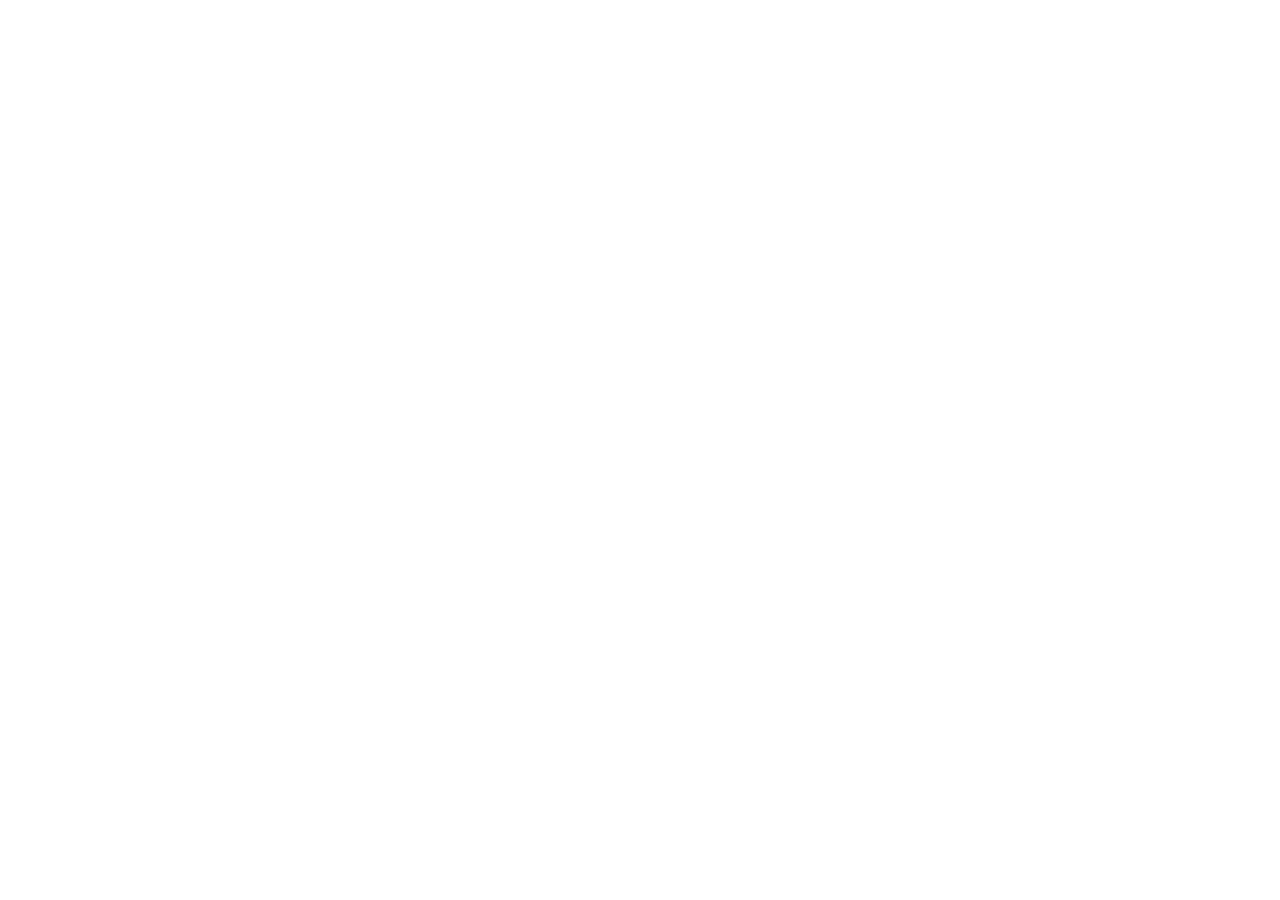
==== src/main/resources/static/index.html @ 37383864 "Entity Update(redesign)" ====
<!doctype html>
<html lang="en">

<head>
  <meta charset="utf-8">
  <title>易车服-汽车美容中心</title>
  <link href="https://fonts.googleapis.com/icon?family=Material+Icons" rel="stylesheet">
  <link rel="stylesheet" href="assets/css/bootstrap.min.css" integrity="sha384-Gn5384xqQ1aoWXA+058RXPxPg6fy4IWvTNh0E263XmFcJlSAwiGgFAW/dAiS6JXm"
    crossorigin="anonymous">
  <script src="assets/js/jquery-3.2.1.slim.min.js" integrity="sha384-KJ3o2DKtIkvYIK3UENzmM7KCkRr/rE9/Qpg6aAZGJwFDMVNA/GpGFF93hXpG5KkN"
    crossorigin="anonymous"></script>
  <script src="assets/js/bootstrap.min.js" integrity="sha384-JZR6Spejh4U02d8jOt6vLEHfe/JQGiRRSQQxSfFWpi1MquVdAyjUar5+76PVCmYl"
    crossorigin="anonymous"></script>
  <base href="/">

  <meta name="viewport" content="width=device-width, initial-scale=1">
  <link rel="icon" type="image/x-icon" href="favicon.ico">
</head>

<body class="mat-app-background">
  <app-root></app-root>
<script type="text/javascript" src="inline.bundle.js"></script><script type="text/javascript" src="polyfills.bundle.js"></script><script type="text/javascript" src="styles.bundle.js"></script><script type="text/javascript" src="vendor.bundle.js"></script><script type="text/javascript" src="main.bundle.js"></script></body>

</html>
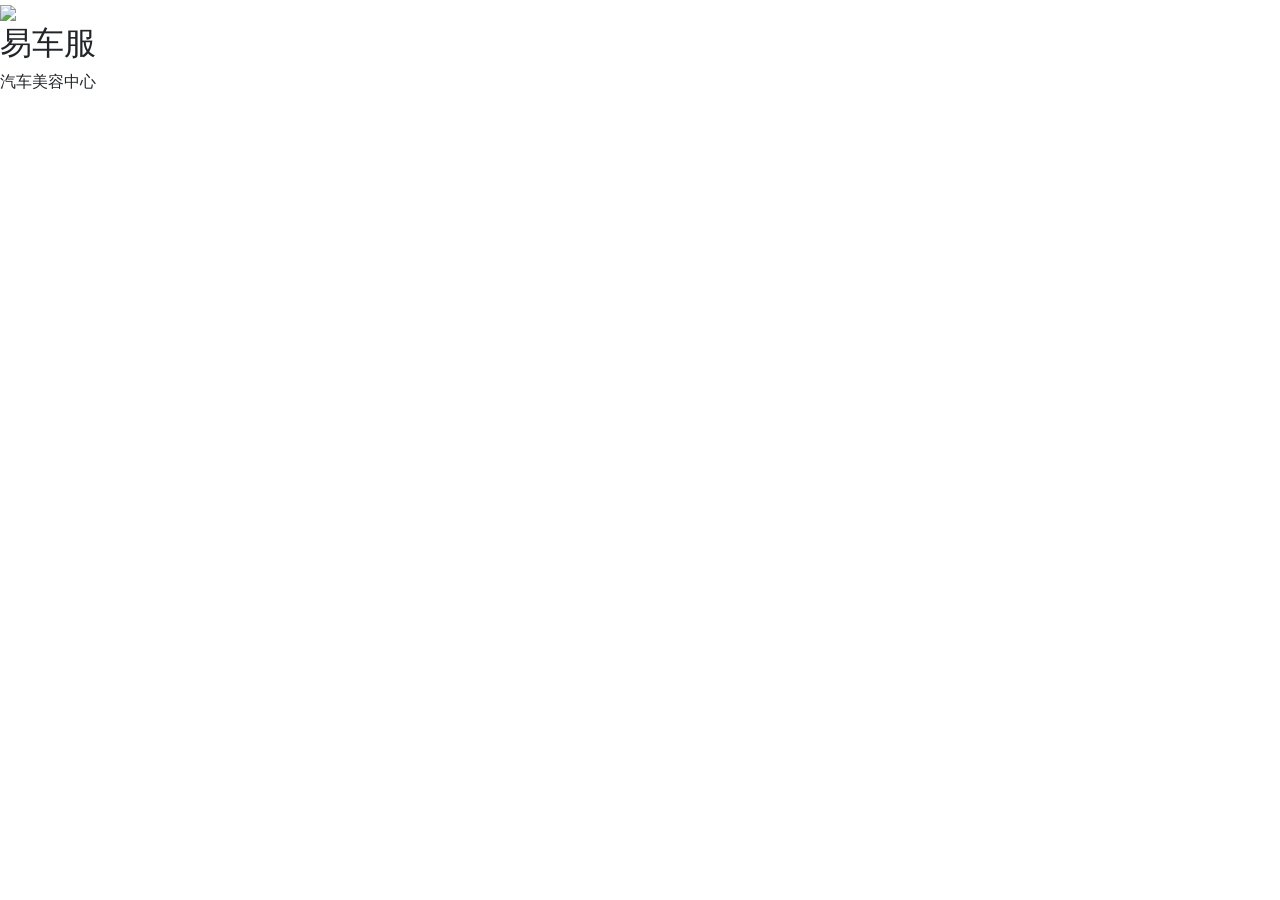
==== commit d5e679e9: "home page communicate backend finished" ====
--- a/src/main/resources/static/index.html
+++ b/src/main/resources/static/index.html
@@ -18,7 +18,17 @@
 </head>
 
 <body class="mat-app-background">
-  <app-root></app-root>
+  <app-root>
+    <div class="welcomeScreen">
+      <div class="logo">
+        <img src="/assets/img/beatMercy.png">
+      </div>
+      <div class="bottom">
+        <h2 class="title">易车服</h2>
+        <p>汽车美容中心</p>
+      </div>
+    </div>
+  </app-root>
 <script type="text/javascript" src="inline.bundle.js"></script><script type="text/javascript" src="polyfills.bundle.js"></script><script type="text/javascript" src="styles.bundle.js"></script><script type="text/javascript" src="vendor.bundle.js"></script><script type="text/javascript" src="main.bundle.js"></script></body>
 
 </html>
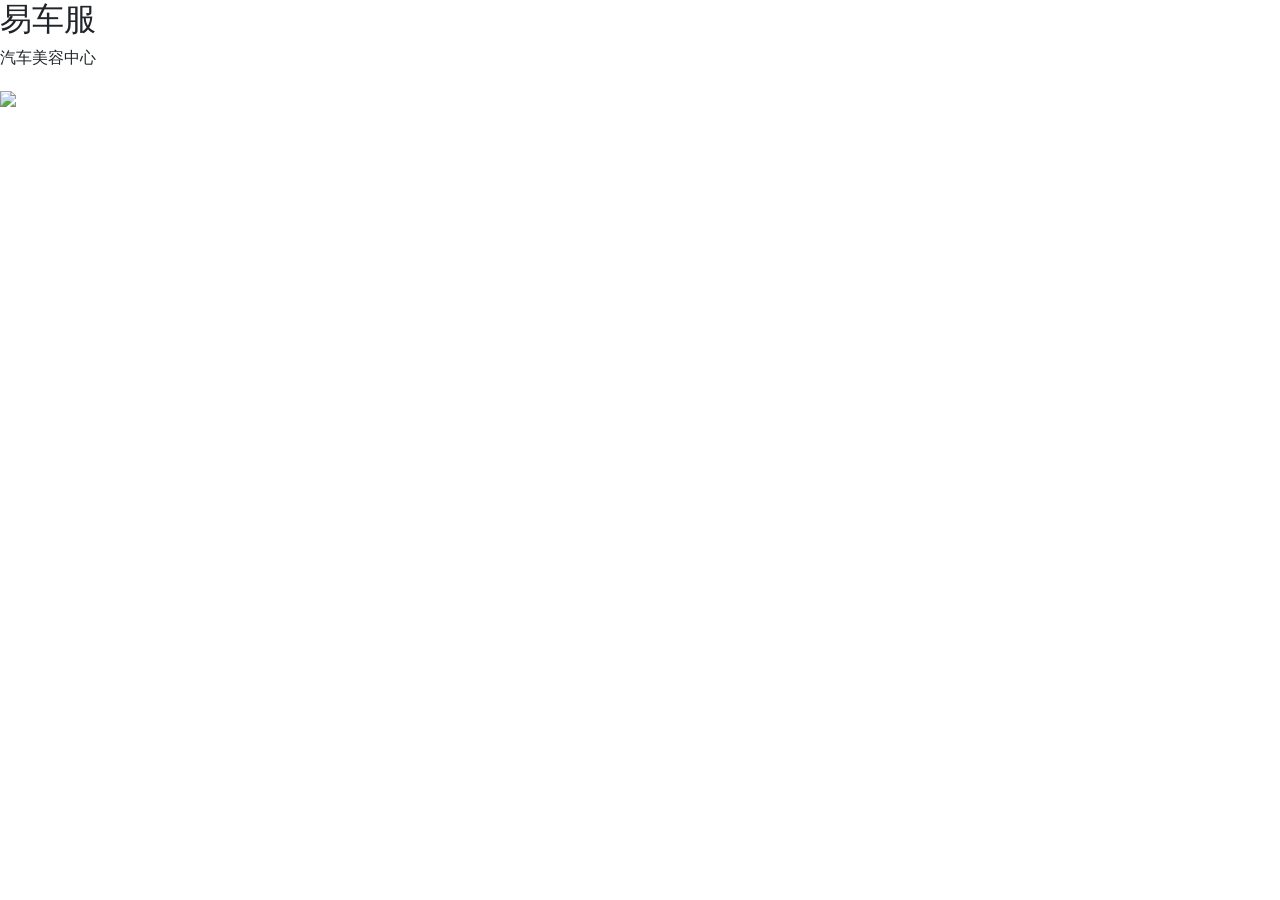
==== commit 306e5e05: "Apply echache configuration redesign order entity" ====
--- a/src/main/resources/static/index.html
+++ b/src/main/resources/static/index.html
@@ -1,34 +1,23 @@
-<!doctype html>
-<html lang="en">
+<!doctype html><html lang="en"><head><meta charset="utf-8"><title style="color:cornflowerblue;">易车服-汽车美容中心</title><!-- <link href="https://fonts.googleapis.com/icon?family=Material+Icons" rel="stylesheet"> --><style>/* fallback */
+    @font-face {
+      font-family: 'Material Icons';
+      font-style: normal;
+      font-weight: 400;
+      src: url(assets/css/flUhRq6tzZclQEJ-Vdg-IuiaDsNc.woff2) format('woff2');
+    }
 
-<head>
-  <meta charset="utf-8">
-  <title>易车服-汽车美容中心</title>
-  <link href="https://fonts.googleapis.com/icon?family=Material+Icons" rel="stylesheet">
-  <link rel="stylesheet" href="assets/css/bootstrap.min.css" integrity="sha384-Gn5384xqQ1aoWXA+058RXPxPg6fy4IWvTNh0E263XmFcJlSAwiGgFAW/dAiS6JXm"
-    crossorigin="anonymous">
-  <script src="assets/js/jquery-3.2.1.slim.min.js" integrity="sha384-KJ3o2DKtIkvYIK3UENzmM7KCkRr/rE9/Qpg6aAZGJwFDMVNA/GpGFF93hXpG5KkN"
-    crossorigin="anonymous"></script>
-  <script src="assets/js/bootstrap.min.js" integrity="sha384-JZR6Spejh4U02d8jOt6vLEHfe/JQGiRRSQQxSfFWpi1MquVdAyjUar5+76PVCmYl"
-    crossorigin="anonymous"></script>
-  <base href="/">
-
-  <meta name="viewport" content="width=device-width, initial-scale=1">
-  <link rel="icon" type="image/x-icon" href="favicon.ico">
-</head>
-
-<body class="mat-app-background">
-  <app-root>
-    <div class="welcomeScreen">
-      <div class="logo">
-        <img src="/assets/img/beatMercy.png">
-      </div>
-      <div class="bottom">
-        <h2 class="title">易车服</h2>
-        <p>汽车美容中心</p>
-      </div>
-    </div>
-  </app-root>
-<script type="text/javascript" src="inline.bundle.js"></script><script type="text/javascript" src="polyfills.bundle.js"></script><script type="text/javascript" src="styles.bundle.js"></script><script type="text/javascript" src="vendor.bundle.js"></script><script type="text/javascript" src="main.bundle.js"></script></body>
-
-</html>+    .material-icons {
+      font-family: 'Material Icons';
+      font-weight: normal;
+      font-style: normal;
+      font-size: 24px;
+      line-height: 1;
+      letter-spacing: normal;
+      text-transform: none;
+      display: inline-block;
+      white-space: nowrap;
+      word-wrap: normal;
+      direction: ltr;
+      -webkit-font-feature-settings: 'liga';
+      -webkit-font-smoothing: antialiased;
+    }</style><link rel="apple-touch-icon" sizes="144x144" href="assets/img/beatMercy-144x144.png"><link rel="apple-touch-icon-precomposed" sizes="144x144" href="assets/img/beatMercy-144x144.png"><link rel="stylesheet" href="assets/css/bootstrap.min.css" integrity="sha384-Gn5384xqQ1aoWXA+058RXPxPg6fy4IWvTNh0E263XmFcJlSAwiGgFAW/dAiS6JXm" crossorigin="anonymous"><script src="assets/js/jquery-3.2.1.slim.min.js" integrity="sha384-KJ3o2DKtIkvYIK3UENzmM7KCkRr/rE9/Qpg6aAZGJwFDMVNA/GpGFF93hXpG5KkN" crossorigin="anonymous"></script><script src="assets/js/bootstrap.min.js" integrity="sha384-JZR6Spejh4U02d8jOt6vLEHfe/JQGiRRSQQxSfFWpi1MquVdAyjUar5+76PVCmYl" crossorigin="anonymous"></script><base href="/"><meta name="viewport" content="width=device-width,initial-scale=1"><meta name="apple-mobile-web-app-capable" content="yes"><link rel="icon" type="image/x-icon" href="favicon.ico"><link href="styles.e01486fec116a146ab22.bundle.css" rel="stylesheet"/></head><body class="mat-app-background"><app-root><div class="welcomeScreen"><div class="intro"></div><div class="top"><h2 class="title">易车服</h2><p>汽车美容中心</p></div><div class="logo"><img src="/assets/img/beatMercy.png"></div></div></app-root><script type="text/javascript" src="inline.318b50c57b4eba3d437b.bundle.js"></script><script type="text/javascript" src="polyfills.1457c99db4b6dba06e8d.bundle.js"></script><script type="text/javascript" src="main.e1a9fd6fa92f0b5be013.bundle.js"></script></body></html>
--- a/src/main/resources/static/styles.e01486fec116a146ab22.bundle.css
+++ b/src/main/resources/static/styles.e01486fec116a146ab22.bundle.css
@@ -0,0 +1 @@
+.mat-elevation-z0{-webkit-box-shadow:0 0 0 0 rgba(0,0,0,.2),0 0 0 0 rgba(0,0,0,.14),0 0 0 0 rgba(0,0,0,.12);box-shadow:0 0 0 0 rgba(0,0,0,.2),0 0 0 0 rgba(0,0,0,.14),0 0 0 0 rgba(0,0,0,.12)}.mat-elevation-z1{-webkit-box-shadow:0 2px 1px -1px rgba(0,0,0,.2),0 1px 1px 0 rgba(0,0,0,.14),0 1px 3px 0 rgba(0,0,0,.12);box-shadow:0 2px 1px -1px rgba(0,0,0,.2),0 1px 1px 0 rgba(0,0,0,.14),0 1px 3px 0 rgba(0,0,0,.12)}.mat-elevation-z2{-webkit-box-shadow:0 3px 1px -2px rgba(0,0,0,.2),0 2px 2px 0 rgba(0,0,0,.14),0 1px 5px 0 rgba(0,0,0,.12);box-shadow:0 3px 1px -2px rgba(0,0,0,.2),0 2px 2px 0 rgba(0,0,0,.14),0 1px 5px 0 rgba(0,0,0,.12)}.mat-elevation-z3{-webkit-box-shadow:0 3px 3px -2px rgba(0,0,0,.2),0 3px 4px 0 rgba(0,0,0,.14),0 1px 8px 0 rgba(0,0,0,.12);box-shadow:0 3px 3px -2px rgba(0,0,0,.2),0 3px 4px 0 rgba(0,0,0,.14),0 1px 8px 0 rgba(0,0,0,.12)}.mat-elevation-z4{-webkit-box-shadow:0 2px 4px -1px rgba(0,0,0,.2),0 4px 5px 0 rgba(0,0,0,.14),0 1px 10px 0 rgba(0,0,0,.12);box-shadow:0 2px 4px -1px rgba(0,0,0,.2),0 4px 5px 0 rgba(0,0,0,.14),0 1px 10px 0 rgba(0,0,0,.12)}.mat-elevation-z5{-webkit-box-shadow:0 3px 5px -1px rgba(0,0,0,.2),0 5px 8px 0 rgba(0,0,0,.14),0 1px 14px 0 rgba(0,0,0,.12);box-shadow:0 3px 5px -1px rgba(0,0,0,.2),0 5px 8px 0 rgba(0,0,0,.14),0 1px 14px 0 rgba(0,0,0,.12)}.mat-elevation-z6{-webkit-box-shadow:0 3px 5px -1px rgba(0,0,0,.2),0 6px 10px 0 rgba(0,0,0,.14),0 1px 18px 0 rgba(0,0,0,.12);box-shadow:0 3px 5px -1px rgba(0,0,0,.2),0 6px 10px 0 rgba(0,0,0,.14),0 1px 18px 0 rgba(0,0,0,.12)}.mat-elevation-z7{-webkit-box-shadow:0 4px 5px -2px rgba(0,0,0,.2),0 7px 10px 1px rgba(0,0,0,.14),0 2px 16px 1px rgba(0,0,0,.12);box-shadow:0 4px 5px -2px rgba(0,0,0,.2),0 7px 10px 1px rgba(0,0,0,.14),0 2px 16px 1px rgba(0,0,0,.12)}.mat-elevation-z8{-webkit-box-shadow:0 5px 5px -3px rgba(0,0,0,.2),0 8px 10px 1px rgba(0,0,0,.14),0 3px 14px 2px rgba(0,0,0,.12);box-shadow:0 5px 5px -3px rgba(0,0,0,.2),0 8px 10px 1px rgba(0,0,0,.14),0 3px 14px 2px rgba(0,0,0,.12)}.mat-elevation-z9{-webkit-box-shadow:0 5px 6px -3px rgba(0,0,0,.2),0 9px 12px 1px rgba(0,0,0,.14),0 3px 16px 2px rgba(0,0,0,.12);box-shadow:0 5px 6px -3px rgba(0,0,0,.2),0 9px 12px 1px rgba(0,0,0,.14),0 3px 16px 2px rgba(0,0,0,.12)}.mat-elevation-z10{-webkit-box-shadow:0 6px 6px -3px rgba(0,0,0,.2),0 10px 14px 1px rgba(0,0,0,.14),0 4px 18px 3px rgba(0,0,0,.12);box-shadow:0 6px 6px -3px rgba(0,0,0,.2),0 10px 14px 1px rgba(0,0,0,.14),0 4px 18px 3px rgba(0,0,0,.12)}.mat-elevation-z11{-webkit-box-shadow:0 6px 7px -4px rgba(0,0,0,.2),0 11px 15px 1px rgba(0,0,0,.14),0 4px 20px 3px rgba(0,0,0,.12);box-shadow:0 6px 7px -4px rgba(0,0,0,.2),0 11px 15px 1px rgba(0,0,0,.14),0 4px 20px 3px rgba(0,0,0,.12)}.mat-elevation-z12{-webkit-box-shadow:0 7px 8px -4px rgba(0,0,0,.2),0 12px 17px 2px rgba(0,0,0,.14),0 5px 22px 4px rgba(0,0,0,.12);box-shadow:0 7px 8px -4px rgba(0,0,0,.2),0 12px 17px 2px rgba(0,0,0,.14),0 5px 22px 4px rgba(0,0,0,.12)}.mat-elevation-z13{-webkit-box-shadow:0 7px 8px -4px rgba(0,0,0,.2),0 13px 19px 2px rgba(0,0,0,.14),0 5px 24px 4px rgba(0,0,0,.12);box-shadow:0 7px 8px -4px rgba(0,0,0,.2),0 13px 19px 2px rgba(0,0,0,.14),0 5px 24px 4px rgba(0,0,0,.12)}.mat-elevation-z14{-webkit-box-shadow:0 7px 9px -4px rgba(0,0,0,.2),0 14px 21px 2px rgba(0,0,0,.14),0 5px 26px 4px rgba(0,0,0,.12);box-shadow:0 7px 9px -4px rgba(0,0,0,.2),0 14px 21px 2px rgba(0,0,0,.14),0 5px 26px 4px rgba(0,0,0,.12)}.mat-elevation-z15{-webkit-box-shadow:0 8px 9px -5px rgba(0,0,0,.2),0 15px 22px 2px rgba(0,0,0,.14),0 6px 28px 5px rgba(0,0,0,.12);box-shadow:0 8px 9px -5px rgba(0,0,0,.2),0 15px 22px 2px rgba(0,0,0,.14),0 6px 28px 5px rgba(0,0,0,.12)}.mat-elevation-z16{-webkit-box-shadow:0 8px 10px -5px rgba(0,0,0,.2),0 16px 24px 2px rgba(0,0,0,.14),0 6px 30px 5px rgba(0,0,0,.12);box-shadow:0 8px 10px -5px rgba(0,0,0,.2),0 16px 24px 2px rgba(0,0,0,.14),0 6px 30px 5px rgba(0,0,0,.12)}.mat-elevation-z17{-webkit-box-shadow:0 8px 11px -5px rgba(0,0,0,.2),0 17px 26px 2px rgba(0,0,0,.14),0 6px 32px 5px rgba(0,0,0,.12);box-shadow:0 8px 11px -5px rgba(0,0,0,.2),0 17px 26px 2px rgba(0,0,0,.14),0 6px 32px 5px rgba(0,0,0,.12)}.mat-elevation-z18{-webkit-box-shadow:0 9px 11px -5px rgba(0,0,0,.2),0 18px 28px 2px rgba(0,0,0,.14),0 7px 34px 6px rgba(0,0,0,.12);box-shadow:0 9px 11px -5px rgba(0,0,0,.2),0 18px 28px 2px rgba(0,0,0,.14),0 7px 34px 6px rgba(0,0,0,.12)}.mat-elevation-z19{-webkit-box-shadow:0 9px 12px -6px rgba(0,0,0,.2),0 19px 29px 2px rgba(0,0,0,.14),0 7px 36px 6px rgba(0,0,0,.12);box-shadow:0 9px 12px -6px rgba(0,0,0,.2),0 19px 29px 2px rgba(0,0,0,.14),0 7px 36px 6px rgba(0,0,0,.12)}.mat-elevation-z20{-webkit-box-shadow:0 10px 13px -6px rgba(0,0,0,.2),0 20px 31px 3px rgba(0,0,0,.14),0 8px 38px 7px rgba(0,0,0,.12);box-shadow:0 10px 13px -6px rgba(0,0,0,.2),0 20px 31px 3px rgba(0,0,0,.14),0 8px 38px 7px rgba(0,0,0,.12)}.mat-elevation-z21{-webkit-box-shadow:0 10px 13px -6px rgba(0,0,0,.2),0 21px 33px 3px rgba(0,0,0,.14),0 8px 40px 7px rgba(0,0,0,.12);box-shadow:0 10px 13px -6px rgba(0,0,0,.2),0 21px 33px 3px rgba(0,0,0,.14),0 8px 40px 7px rgba(0,0,0,.12)}.mat-elevation-z22{-webkit-box-shadow:0 10px 14px -6px rgba(0,0,0,.2),0 22px 35px 3px rgba(0,0,0,.14),0 8px 42px 7px rgba(0,0,0,.12);box-shadow:0 10px 14px -6px rgba(0,0,0,.2),0 22px 35px 3px rgba(0,0,0,.14),0 8px 42px 7px rgba(0,0,0,.12)}.mat-elevation-z23{-webkit-box-shadow:0 11px 14px -7px rgba(0,0,0,.2),0 23px 36px 3px rgba(0,0,0,.14),0 9px 44px 8px rgba(0,0,0,.12);box-shadow:0 11px 14px -7px rgba(0,0,0,.2),0 23px 36px 3px rgba(0,0,0,.14),0 9px 44px 8px rgba(0,0,0,.12)}.mat-elevation-z24{-webkit-box-shadow:0 11px 15px -7px rgba(0,0,0,.2),0 24px 38px 3px rgba(0,0,0,.14),0 9px 46px 8px rgba(0,0,0,.12);box-shadow:0 11px 15px -7px rgba(0,0,0,.2),0 24px 38px 3px rgba(0,0,0,.14),0 9px 46px 8px rgba(0,0,0,.12)}.mat-h1,.mat-headline,.mat-typography h1{font:400 24px/32px Roboto,"Helvetica Neue",sans-serif;margin:0 0 16px}.mat-h2,.mat-title,.mat-typography h2{font:500 20px/32px Roboto,"Helvetica Neue",sans-serif;margin:0 0 16px}.mat-h3,.mat-subheading-2,.mat-typography h3{font:400 16px/28px Roboto,"Helvetica Neue",sans-serif;margin:0 0 16px}.mat-h4,.mat-subheading-1,.mat-typography h4{font:400 15px/24px Roboto,"Helvetica Neue",sans-serif;margin:0 0 16px}.mat-h5,.mat-typography h5{font:400 11.62px/20px Roboto,"Helvetica Neue",sans-serif;margin:0 0 12px}.mat-h6,.mat-typography h6{font:400 9.38px/20px Roboto,"Helvetica Neue",sans-serif;margin:0 0 12px}.mat-body-2,.mat-body-strong{font:500 14px/24px Roboto,"Helvetica Neue",sans-serif}.mat-body,.mat-body-1,.mat-typography{font:400 14px/20px Roboto,"Helvetica Neue",sans-serif}.mat-body p,.mat-body-1 p,.mat-typography p{margin:0 0 12px}.mat-caption,.mat-small{font:400 12px/20px Roboto,"Helvetica Neue",sans-serif}.mat-display-4,.mat-typography .mat-display-4{font:300 112px/112px Roboto,"Helvetica Neue",sans-serif;margin:0 0 56px;letter-spacing:-.05em}.mat-display-3,.mat-typography .mat-display-3{font:400 56px/56px Roboto,"Helvetica Neue",sans-serif;margin:0 0 64px;letter-spacing:-.02em}.mat-display-2,.mat-typography .mat-display-2{font:400 45px/48px Roboto,"Helvetica Neue",sans-serif;margin:0 0 64px;letter-spacing:-.005em}.mat-display-1,.mat-typography .mat-display-1{font:400 34px/40px Roboto,"Helvetica Neue",sans-serif;margin:0 0 64px}.mat-button,.mat-fab,.mat-flat-button,.mat-icon-button,.mat-mini-fab,.mat-raised-button,.mat-stroked-button{font-family:Roboto,"Helvetica Neue",sans-serif;font-size:14px;font-weight:500}.mat-button-toggle,.mat-card{font-family:Roboto,"Helvetica Neue",sans-serif}.mat-card-title{font-size:24px;font-weight:400}.mat-card-content,.mat-card-header .mat-card-title,.mat-card-subtitle{font-size:14px}.mat-checkbox{font-family:Roboto,"Helvetica Neue",sans-serif}.mat-checkbox-layout .mat-checkbox-label{line-height:24px}.mat-chip{font-size:13px;line-height:18px}.mat-chip .mat-chip-remove.mat-icon{font-size:18px}.mat-table{font-family:Roboto,"Helvetica Neue",sans-serif}.mat-header-cell{font-size:12px;font-weight:500}.mat-cell{font-size:14px}.mat-calendar{font-family:Roboto,"Helvetica Neue",sans-serif}.mat-calendar-body{font-size:13px}.mat-calendar-body-label,.mat-calendar-period-button{font-size:14px;font-weight:500}.mat-calendar-table-header th{font-size:11px;font-weight:400}.mat-dialog-title{font:500 20px/32px Roboto,"Helvetica Neue",sans-serif}.mat-expansion-panel-header{font-family:Roboto,"Helvetica Neue",sans-serif;font-size:15px;font-weight:400}.mat-expansion-panel-content{font:400 14px/20px Roboto,"Helvetica Neue",sans-serif}.mat-form-field{font-size:inherit;font-weight:400;line-height:1.125;font-family:Roboto,"Helvetica Neue",sans-serif}.mat-form-field-wrapper{padding-bottom:1.25em}.mat-form-field-prefix .mat-icon,.mat-form-field-suffix .mat-icon{font-size:150%;line-height:1.125}.mat-form-field-prefix .mat-icon-button,.mat-form-field-suffix .mat-icon-button{height:1.5em;width:1.5em}.mat-form-field-prefix .mat-icon-button .mat-icon,.mat-form-field-suffix .mat-icon-button .mat-icon{height:1.125em;line-height:1.125}.mat-form-field-infix{padding:.4375em 0;border-top:.84375em solid transparent}.mat-form-field-can-float .mat-input-server:focus+.mat-form-field-label-wrapper .mat-form-field-label,.mat-form-field-can-float.mat-form-field-should-float .mat-form-field-label{-webkit-transform:translateY(-1.28125em) scale(.75) perspective(100px) translateZ(.001px);transform:translateY(-1.28125em) scale(.75) perspective(100px) translateZ(.001px);-ms-transform:translateY(-1.28125em) scale(.75);width:133.33333%}.mat-form-field-can-float .mat-form-field-autofill-control:-webkit-autofill+.mat-form-field-label-wrapper .mat-form-field-label{-webkit-transform:translateY(-1.28125em) scale(.75) perspective(100px) translateZ(.00101px);transform:translateY(-1.28125em) scale(.75) perspective(100px) translateZ(.00101px);-ms-transform:translateY(-1.28124em) scale(.75);width:133.33334%}.mat-form-field-can-float .mat-input-server[label]:not(:label-shown)+.mat-form-field-label-wrapper .mat-form-field-label{-webkit-transform:translateY(-1.28125em) scale(.75) perspective(100px) translateZ(.00102px);transform:translateY(-1.28125em) scale(.75) perspective(100px) translateZ(.00102px);-ms-transform:translateY(-1.28123em) scale(.75);width:133.33335%}.mat-form-field-label-wrapper{top:-.84375em;padding-top:.84375em}.mat-form-field-label{top:1.28125em}.mat-form-field-underline{bottom:1.25em}.mat-form-field-subscript-wrapper{font-size:75%;margin-top:.54167em;top:calc(100% - 1.66667em)}.mat-grid-tile-footer,.mat-grid-tile-header{font-size:14px}.mat-grid-tile-footer .mat-line,.mat-grid-tile-header .mat-line{white-space:nowrap;overflow:hidden;text-overflow:ellipsis;display:block;-webkit-box-sizing:border-box;box-sizing:border-box}.mat-grid-tile-footer .mat-line:nth-child(n+2),.mat-grid-tile-header .mat-line:nth-child(n+2){font-size:12px}input.mat-input-element{margin-top:-.0625em}.mat-menu-item{font-family:Roboto,"Helvetica Neue",sans-serif;font-size:16px;font-weight:400}.mat-paginator,.mat-paginator-page-size .mat-select-trigger{font-family:Roboto,"Helvetica Neue",sans-serif;font-size:12px}.mat-radio-button,.mat-select{font-family:Roboto,"Helvetica Neue",sans-serif}.mat-select-trigger{height:1.125em}.mat-slide-toggle-content{font:400 14px/20px Roboto,"Helvetica Neue",sans-serif}.mat-slider-thumb-label-text{font-family:Roboto,"Helvetica Neue",sans-serif;font-size:12px;font-weight:500}.mat-stepper-horizontal,.mat-stepper-vertical{font-family:Roboto,"Helvetica Neue",sans-serif}.mat-step-label{font-size:14px;font-weight:400}.mat-step-label-selected{font-size:14px;font-weight:500}.mat-tab-group{font-family:Roboto,"Helvetica Neue",sans-serif}.mat-tab-label,.mat-tab-link{font-family:Roboto,"Helvetica Neue",sans-serif;font-size:14px;font-weight:500}.mat-toolbar,.mat-toolbar h1,.mat-toolbar h2,.mat-toolbar h3,.mat-toolbar h4,.mat-toolbar h5,.mat-toolbar h6{font:500 20px/32px Roboto,"Helvetica Neue",sans-serif;margin:0}.mat-tooltip{font-family:Roboto,"Helvetica Neue",sans-serif;font-size:10px;padding-top:6px;padding-bottom:6px}.mat-tooltip-handset{font-size:14px;padding-top:9px;padding-bottom:9px}.mat-list-item,.mat-list-option{font-family:Roboto,"Helvetica Neue",sans-serif}.mat-list .mat-list-item,.mat-nav-list .mat-list-item,.mat-selection-list .mat-list-item{font-size:16px}.mat-list .mat-list-item .mat-line,.mat-nav-list .mat-list-item .mat-line,.mat-selection-list .mat-list-item .mat-line{white-space:nowrap;overflow:hidden;text-overflow:ellipsis;display:block;-webkit-box-sizing:border-box;box-sizing:border-box}.mat-list .mat-list-item .mat-line:nth-child(n+2),.mat-nav-list .mat-list-item .mat-line:nth-child(n+2),.mat-selection-list .mat-list-item .mat-line:nth-child(n+2){font-size:14px}.mat-list .mat-list-option,.mat-nav-list .mat-list-option,.mat-selection-list .mat-list-option{font-size:16px}.mat-list .mat-list-option .mat-line,.mat-nav-list .mat-list-option .mat-line,.mat-selection-list .mat-list-option .mat-line{white-space:nowrap;overflow:hidden;text-overflow:ellipsis;display:block;-webkit-box-sizing:border-box;box-sizing:border-box}.mat-list .mat-list-option .mat-line:nth-child(n+2),.mat-nav-list .mat-list-option .mat-line:nth-child(n+2),.mat-selection-list .mat-list-option .mat-line:nth-child(n+2){font-size:14px}.mat-list[dense] .mat-list-item,.mat-nav-list[dense] .mat-list-item,.mat-selection-list[dense] .mat-list-item{font-size:12px}.mat-list[dense] .mat-list-item .mat-line,.mat-nav-list[dense] .mat-list-item .mat-line,.mat-selection-list[dense] .mat-list-item .mat-line{white-space:nowrap;overflow:hidden;text-overflow:ellipsis;display:block;-webkit-box-sizing:border-box;box-sizing:border-box}.mat-list[dense] .mat-list-item .mat-line:nth-child(n+2),.mat-list[dense] .mat-list-option,.mat-nav-list[dense] .mat-list-item .mat-line:nth-child(n+2),.mat-nav-list[dense] .mat-list-option,.mat-selection-list[dense] .mat-list-item .mat-line:nth-child(n+2),.mat-selection-list[dense] .mat-list-option{font-size:12px}.mat-list[dense] .mat-list-option .mat-line,.mat-nav-list[dense] .mat-list-option .mat-line,.mat-selection-list[dense] .mat-list-option .mat-line{white-space:nowrap;overflow:hidden;text-overflow:ellipsis;display:block;-webkit-box-sizing:border-box;box-sizing:border-box}.mat-list[dense] .mat-list-option .mat-line:nth-child(n+2),.mat-nav-list[dense] .mat-list-option .mat-line:nth-child(n+2),.mat-selection-list[dense] .mat-list-option .mat-line:nth-child(n+2){font-size:12px}.mat-list[dense] .mat-subheader,.mat-nav-list[dense] .mat-subheader,.mat-selection-list[dense] .mat-subheader{font-family:Roboto,"Helvetica Neue",sans-serif;font-size:12px;font-weight:500}.mat-option{font-family:Roboto,"Helvetica Neue",sans-serif;font-size:16px;color:rgba(0,0,0,.87)}.mat-optgroup-label{font:500 14px/24px Roboto,"Helvetica Neue",sans-serif;color:rgba(0,0,0,.54)}.mat-simple-snackbar{font-family:Roboto,"Helvetica Neue",sans-serif;font-size:14px}.mat-ripple{overflow:hidden}@media screen and (-ms-high-contrast:active){.mat-ripple{display:none}}.mat-ripple.mat-ripple-unbounded{overflow:visible}.mat-ripple-element{position:absolute;border-radius:50%;pointer-events:none;-webkit-transition:opacity,-webkit-transform 0s cubic-bezier(0,0,.2,1);transition:opacity,-webkit-transform 0s cubic-bezier(0,0,.2,1);transition:opacity,transform 0s cubic-bezier(0,0,.2,1);transition:opacity,transform 0s cubic-bezier(0,0,.2,1),-webkit-transform 0s cubic-bezier(0,0,.2,1);-webkit-transform:scale(0);transform:scale(0)}.cdk-visually-hidden{border:0;clip:rect(0 0 0 0);height:1px;margin:-1px;overflow:hidden;padding:0;position:absolute;width:1px;outline:0;-webkit-appearance:none;-moz-appearance:none}.cdk-global-overlay-wrapper,.cdk-overlay-container{pointer-events:none;top:0;left:0;height:100%;width:100%}.cdk-overlay-container{position:fixed;z-index:1000}.cdk-overlay-container:empty{display:none}.cdk-global-overlay-wrapper{display:-webkit-box;display:-ms-flexbox;display:flex;position:absolute;z-index:1000}.cdk-overlay-pane{position:absolute;pointer-events:auto;-webkit-box-sizing:border-box;box-sizing:border-box;z-index:1000}.cdk-overlay-backdrop{position:absolute;top:0;bottom:0;left:0;right:0;z-index:1000;pointer-events:auto;-webkit-tap-highlight-color:transparent;-webkit-transition:opacity .4s cubic-bezier(.25,.8,.25,1);transition:opacity .4s cubic-bezier(.25,.8,.25,1);opacity:0}.cdk-overlay-backdrop.cdk-overlay-backdrop-showing{opacity:1}.cdk-overlay-dark-backdrop{background:rgba(0,0,0,.288)}.cdk-overlay-transparent-backdrop,.cdk-overlay-transparent-backdrop.cdk-overlay-backdrop-showing{opacity:0}.cdk-global-scrollblock{position:fixed;width:100%;overflow-y:scroll}.mat-ripple-element{background-color:rgba(0,0,0,.1)}.mat-option:focus:not(.mat-option-disabled),.mat-option:hover:not(.mat-option-disabled){background:rgba(0,0,0,.04)}.mat-primary .mat-option.mat-selected:not(.mat-option-disabled){color:#3f51b5}.mat-accent .mat-option.mat-selected:not(.mat-option-disabled){color:#ff4081}.mat-warn .mat-option.mat-selected:not(.mat-option-disabled){color:#f44336}.mat-option.mat-selected:not(.mat-option-multiple):not(.mat-option-disabled){background:rgba(0,0,0,.04)}.mat-option.mat-active{background:rgba(0,0,0,.04);color:rgba(0,0,0,.87)}.mat-option.mat-option-disabled{color:rgba(0,0,0,.38)}.mat-optgroup-disabled .mat-optgroup-label{color:rgba(0,0,0,.38)}.mat-pseudo-checkbox{color:rgba(0,0,0,.54)}.mat-pseudo-checkbox::after{color:#fafafa}.mat-accent .mat-pseudo-checkbox-checked,.mat-accent .mat-pseudo-checkbox-indeterminate,.mat-pseudo-checkbox-checked,.mat-pseudo-checkbox-indeterminate{background:#ff4081}.mat-primary .mat-pseudo-checkbox-checked,.mat-primary .mat-pseudo-checkbox-indeterminate{background:#3f51b5}.mat-warn .mat-pseudo-checkbox-checked,.mat-warn .mat-pseudo-checkbox-indeterminate{background:#f44336}.mat-pseudo-checkbox-checked.mat-pseudo-checkbox-disabled,.mat-pseudo-checkbox-indeterminate.mat-pseudo-checkbox-disabled{background:#b0b0b0}.mat-app-background{background-color:#fafafa;color:rgba(0,0,0,.87)}.mat-theme-loaded-marker{display:none}.mat-autocomplete-panel{background:#fff;color:rgba(0,0,0,.87)}.mat-autocomplete-panel .mat-option.mat-selected:not(.mat-active):not(:hover){background:#fff}.mat-autocomplete-panel .mat-option.mat-selected:not(.mat-active):not(:hover):not(.mat-option-disabled){color:rgba(0,0,0,.87)}.mat-button,.mat-icon-button,.mat-stroked-button{background:0 0}.mat-button.mat-primary .mat-button-focus-overlay,.mat-icon-button.mat-primary .mat-button-focus-overlay,.mat-stroked-button.mat-primary .mat-button-focus-overlay{background-color:rgba(63,81,181,.12)}.mat-button.mat-accent .mat-button-focus-overlay,.mat-icon-button.mat-accent .mat-button-focus-overlay,.mat-stroked-button.mat-accent .mat-button-focus-overlay{background-color:rgba(255,64,129,.12)}.mat-button.mat-warn .mat-button-focus-overlay,.mat-icon-button.mat-warn .mat-button-focus-overlay,.mat-stroked-button.mat-warn .mat-button-focus-overlay{background-color:rgba(244,67,54,.12)}.mat-button[disabled] .mat-button-focus-overlay,.mat-icon-button[disabled] .mat-button-focus-overlay,.mat-stroked-button[disabled] .mat-button-focus-overlay{background-color:transparent}.mat-button.mat-primary,.mat-icon-button.mat-primary,.mat-stroked-button.mat-primary{color:#3f51b5}.mat-button.mat-accent,.mat-icon-button.mat-accent,.mat-stroked-button.mat-accent{color:#ff4081}.mat-button.mat-warn,.mat-icon-button.mat-warn,.mat-stroked-button.mat-warn{color:#f44336}.mat-button.mat-accent[disabled],.mat-button.mat-primary[disabled],.mat-button.mat-warn[disabled],.mat-button[disabled][disabled],.mat-icon-button.mat-accent[disabled],.mat-icon-button.mat-primary[disabled],.mat-icon-button.mat-warn[disabled],.mat-icon-button[disabled][disabled],.mat-stroked-button.mat-accent[disabled],.mat-stroked-button.mat-primary[disabled],.mat-stroked-button.mat-warn[disabled],.mat-stroked-button[disabled][disabled]{color:rgba(0,0,0,.26)}.mat-fab,.mat-mini-fab,.mat-raised-button{color:rgba(0,0,0,.87);background-color:#fff}.mat-fab.mat-accent,.mat-fab.mat-primary,.mat-fab.mat-warn,.mat-mini-fab.mat-accent,.mat-mini-fab.mat-primary,.mat-mini-fab.mat-warn,.mat-raised-button.mat-accent,.mat-raised-button.mat-primary,.mat-raised-button.mat-warn{color:#fff}.mat-fab.mat-accent[disabled],.mat-fab.mat-primary[disabled],.mat-fab.mat-warn[disabled],.mat-fab[disabled][disabled],.mat-mini-fab.mat-accent[disabled],.mat-mini-fab.mat-primary[disabled],.mat-mini-fab.mat-warn[disabled],.mat-mini-fab[disabled][disabled],.mat-raised-button.mat-accent[disabled],.mat-raised-button.mat-primary[disabled],.mat-raised-button.mat-warn[disabled],.mat-raised-button[disabled][disabled]{color:rgba(0,0,0,.26);background-color:rgba(0,0,0,.12)}.mat-fab.mat-primary,.mat-mini-fab.mat-primary,.mat-raised-button.mat-primary{background-color:#3f51b5}.mat-fab.mat-accent,.mat-mini-fab.mat-accent,.mat-raised-button.mat-accent{background-color:#ff4081}.mat-fab.mat-warn,.mat-mini-fab.mat-warn,.mat-raised-button.mat-warn{background-color:#f44336}.mat-fab.mat-accent .mat-ripple-element,.mat-fab.mat-primary .mat-ripple-element,.mat-fab.mat-warn .mat-ripple-element,.mat-mini-fab.mat-accent .mat-ripple-element,.mat-mini-fab.mat-primary .mat-ripple-element,.mat-mini-fab.mat-warn .mat-ripple-element,.mat-raised-button.mat-accent .mat-ripple-element,.mat-raised-button.mat-primary .mat-ripple-element,.mat-raised-button.mat-warn .mat-ripple-element{background-color:rgba(255,255,255,.2)}.mat-button.mat-primary .mat-ripple-element{background-color:rgba(63,81,181,.1)}.mat-button.mat-accent .mat-ripple-element{background-color:rgba(255,64,129,.1)}.mat-button.mat-warn .mat-ripple-element{background-color:rgba(244,67,54,.1)}.mat-flat-button{color:rgba(0,0,0,.87);background-color:#fff}.mat-flat-button.mat-accent,.mat-flat-button.mat-primary,.mat-flat-button.mat-warn{color:#fff}.mat-flat-button.mat-accent[disabled],.mat-flat-button.mat-primary[disabled],.mat-flat-button.mat-warn[disabled],.mat-flat-button[disabled][disabled]{color:rgba(0,0,0,.26);background-color:rgba(0,0,0,.12)}.mat-flat-button.mat-primary{background-color:#3f51b5}.mat-flat-button.mat-accent{background-color:#ff4081}.mat-flat-button.mat-warn{background-color:#f44336}.mat-flat-button.mat-accent .mat-ripple-element,.mat-flat-button.mat-primary .mat-ripple-element,.mat-flat-button.mat-warn .mat-ripple-element{background-color:rgba(255,255,255,.2)}.mat-icon-button.mat-primary .mat-ripple-element{background-color:rgba(63,81,181,.2)}.mat-icon-button.mat-accent .mat-ripple-element{background-color:rgba(255,64,129,.2)}.mat-icon-button.mat-warn .mat-ripple-element{background-color:rgba(244,67,54,.2)}.mat-button-toggle{color:rgba(0,0,0,.38)}.mat-button-toggle.cdk-focused .mat-button-toggle-focus-overlay{background-color:rgba(0,0,0,.12)}.mat-button-toggle-checked{background-color:#e0e0e0;color:rgba(0,0,0,.54)}.mat-button-toggle-disabled{background-color:#eee;color:rgba(0,0,0,.26)}.mat-button-toggle-disabled.mat-button-toggle-checked{background-color:#bdbdbd}.mat-card{background:#fff;color:rgba(0,0,0,.87)}.mat-card-subtitle{color:rgba(0,0,0,.54)}.mat-checkbox-frame{border-color:rgba(0,0,0,.54)}.mat-checkbox-checkmark{fill:#fafafa}.mat-checkbox-checkmark-path{stroke:#fafafa!important}.mat-checkbox-mixedmark{background-color:#fafafa}.mat-checkbox-checked.mat-primary .mat-checkbox-background,.mat-checkbox-indeterminate.mat-primary .mat-checkbox-background{background-color:#3f51b5}.mat-checkbox-checked.mat-accent .mat-checkbox-background,.mat-checkbox-indeterminate.mat-accent .mat-checkbox-background{background-color:#ff4081}.mat-checkbox-checked.mat-warn .mat-checkbox-background,.mat-checkbox-indeterminate.mat-warn .mat-checkbox-background{background-color:#f44336}.mat-checkbox-disabled.mat-checkbox-checked .mat-checkbox-background,.mat-checkbox-disabled.mat-checkbox-indeterminate .mat-checkbox-background{background-color:#b0b0b0}.mat-checkbox-disabled:not(.mat-checkbox-checked) .mat-checkbox-frame{border-color:#b0b0b0}.mat-checkbox-disabled .mat-checkbox-label{color:#b0b0b0}.mat-checkbox:not(.mat-checkbox-disabled).mat-primary .mat-checkbox-ripple .mat-ripple-element{background-color:rgba(63,81,181,.26)}.mat-checkbox:not(.mat-checkbox-disabled).mat-accent .mat-checkbox-ripple .mat-ripple-element{background-color:rgba(255,64,129,.26)}.mat-checkbox:not(.mat-checkbox-disabled).mat-warn .mat-checkbox-ripple .mat-ripple-element{background-color:rgba(244,67,54,.26)}.mat-chip:not(.mat-basic-chip){background-color:#e0e0e0;color:rgba(0,0,0,.87)}.mat-chip:not(.mat-basic-chip) .mat-chip-remove{color:rgba(0,0,0,.87);opacity:.4}.mat-chip:not(.mat-basic-chip) .mat-chip-remove:hover{opacity:.54}.mat-chip.mat-chip-selected.mat-primary{background-color:#3f51b5;color:#fff}.mat-chip.mat-chip-selected.mat-primary .mat-chip-remove{color:#fff;opacity:.4}.mat-chip.mat-chip-selected.mat-primary .mat-chip-remove:hover{opacity:.54}.mat-chip.mat-chip-selected.mat-warn{background-color:#f44336;color:#fff}.mat-chip.mat-chip-selected.mat-warn .mat-chip-remove{color:#fff;opacity:.4}.mat-chip.mat-chip-selected.mat-warn .mat-chip-remove:hover{opacity:.54}.mat-chip.mat-chip-selected.mat-accent{background-color:#ff4081;color:#fff}.mat-chip.mat-chip-selected.mat-accent .mat-chip-remove{color:#fff;opacity:.4}.mat-chip.mat-chip-selected.mat-accent .mat-chip-remove:hover{opacity:.54}.mat-table{background:#fff}.mat-header-row,.mat-row{border-bottom-color:rgba(0,0,0,.12)}.mat-header-cell{color:rgba(0,0,0,.54)}.mat-cell{color:rgba(0,0,0,.87)}.mat-datepicker-content{background-color:#fff;color:rgba(0,0,0,.87)}.mat-calendar-arrow{border-top-color:rgba(0,0,0,.54)}.mat-calendar-next-button,.mat-calendar-previous-button{color:rgba(0,0,0,.54)}.mat-calendar-table-header{color:rgba(0,0,0,.38)}.mat-calendar-table-header-divider::after{background:rgba(0,0,0,.12)}.mat-calendar-body-label{color:rgba(0,0,0,.54)}.mat-calendar-body-cell-content{color:rgba(0,0,0,.87);border-color:transparent}.mat-calendar-body-disabled>.mat-calendar-body-cell-content:not(.mat-calendar-body-selected){color:rgba(0,0,0,.38)}.cdk-keyboard-focused .mat-calendar-body-active>.mat-calendar-body-cell-content:not(.mat-calendar-body-selected),.cdk-program-focused .mat-calendar-body-active>.mat-calendar-body-cell-content:not(.mat-calendar-body-selected),:not(.mat-calendar-body-disabled):hover>.mat-calendar-body-cell-content:not(.mat-calendar-body-selected){background-color:rgba(0,0,0,.04)}.mat-calendar-body-selected{background-color:#3f51b5;color:#fff}.mat-calendar-body-disabled>.mat-calendar-body-selected{background-color:rgba(63,81,181,.4)}.mat-calendar-body-today:not(.mat-calendar-body-selected){border-color:rgba(0,0,0,.38)}.mat-calendar-body-today.mat-calendar-body-selected{-webkit-box-shadow:inset 0 0 0 1px #fff;box-shadow:inset 0 0 0 1px #fff}.mat-calendar-body-disabled>.mat-calendar-body-today:not(.mat-calendar-body-selected){border-color:rgba(0,0,0,.18)}.mat-datepicker-toggle-active{color:#3f51b5}.mat-dialog-container{background:#fff;color:rgba(0,0,0,.87)}.mat-divider{border-top-color:rgba(0,0,0,.12)}.mat-divider-vertical{border-right-color:rgba(0,0,0,.12)}.mat-expansion-panel{background:#fff;color:rgba(0,0,0,.87)}.mat-action-row{border-top-color:rgba(0,0,0,.12)}.mat-expansion-panel:not(.mat-expanded) .mat-expansion-panel-header:not([aria-disabled=true]).cdk-keyboard-focused,.mat-expansion-panel:not(.mat-expanded) .mat-expansion-panel-header:not([aria-disabled=true]).cdk-program-focused,.mat-expansion-panel:not(.mat-expanded) .mat-expansion-panel-header:not([aria-disabled=true]):hover{background:rgba(0,0,0,.04)}.mat-expansion-panel-header-title{color:rgba(0,0,0,.87)}.mat-expansion-indicator::after,.mat-expansion-panel-header-description{color:rgba(0,0,0,.54)}.mat-expansion-panel-header[aria-disabled=true]{color:rgba(0,0,0,.26)}.mat-expansion-panel-header[aria-disabled=true] .mat-expansion-panel-header-description,.mat-expansion-panel-header[aria-disabled=true] .mat-expansion-panel-header-title{color:inherit}.mat-form-field-label,.mat-hint{color:rgba(0,0,0,.54)}.mat-focused .mat-form-field-label{color:#3f51b5}.mat-focused .mat-form-field-label.mat-accent{color:#ff4081}.mat-focused .mat-form-field-label.mat-warn{color:#f44336}.mat-focused .mat-form-field-required-marker{color:#ff4081}.mat-form-field-underline{background-color:rgba(0,0,0,.42)}.mat-form-field-disabled .mat-form-field-underline{background-image:-webkit-gradient(linear,left top,right top,color-stop(0,rgba(0,0,0,.42)),color-stop(33%,rgba(0,0,0,.42)),color-stop(0,transparent));background-image:linear-gradient(to right,rgba(0,0,0,.42) 0,rgba(0,0,0,.42) 33%,transparent 0);background-size:4px 1px;background-repeat:repeat-x}.mat-form-field-ripple{background-color:#3f51b5}.mat-form-field-ripple.mat-accent{background-color:#ff4081}.mat-form-field-ripple.mat-warn{background-color:#f44336}.mat-form-field-invalid .mat-form-field-label,.mat-form-field-invalid .mat-form-field-label .mat-form-field-required-marker,.mat-form-field-invalid .mat-form-field-label.mat-accent{color:#f44336}.mat-form-field-invalid .mat-form-field-ripple{background-color:#f44336}.mat-error{color:#f44336}.mat-icon.mat-primary{color:#3f51b5}.mat-icon.mat-accent{color:#ff4081}.mat-icon.mat-warn{color:#f44336}.mat-input-element:disabled{color:rgba(0,0,0,.38)}.mat-input-element{caret-color:#3f51b5}.mat-input-element::-ms-input-placeholder{color:rgba(0,0,0,.42)}.mat-input-element::placeholder{color:rgba(0,0,0,.42)}.mat-input-element::-moz-placeholder{color:rgba(0,0,0,.42)}.mat-input-element::-webkit-input-placeholder{color:rgba(0,0,0,.42)}.mat-input-element:-ms-input-placeholder{color:rgba(0,0,0,.42)}.mat-accent .mat-input-element{caret-color:#ff4081}.mat-form-field-invalid .mat-input-element,.mat-warn .mat-input-element{caret-color:#f44336}.mat-list .mat-list-item,.mat-list .mat-list-option,.mat-nav-list .mat-list-item,.mat-nav-list .mat-list-option,.mat-selection-list .mat-list-item,.mat-selection-list .mat-list-option{color:rgba(0,0,0,.87)}.mat-list .mat-subheader,.mat-nav-list .mat-subheader,.mat-selection-list .mat-subheader{font-family:Roboto,"Helvetica Neue",sans-serif;font-size:14px;font-weight:500;color:rgba(0,0,0,.54)}.mat-list-item-disabled{background-color:#eee}.mat-list-option.mat-list-item-focus,.mat-list-option:hover,.mat-nav-list .mat-list-item.mat-list-item-focus,.mat-nav-list .mat-list-item:hover{background:rgba(0,0,0,.04)}.mat-menu-panel{background:#fff}.mat-menu-item{background:0 0;color:rgba(0,0,0,.87)}.mat-menu-item[disabled]{color:rgba(0,0,0,.38)}.mat-menu-item .mat-icon:not([color]),.mat-menu-item-submenu-trigger::after{color:rgba(0,0,0,.54)}.mat-menu-item-highlighted:not([disabled]),.mat-menu-item.cdk-keyboard-focused:not([disabled]),.mat-menu-item.cdk-program-focused:not([disabled]),.mat-menu-item:hover:not([disabled]){background:rgba(0,0,0,.04)}.mat-paginator{background:#fff}.mat-paginator,.mat-paginator-page-size .mat-select-trigger{color:rgba(0,0,0,.54)}.mat-paginator-decrement,.mat-paginator-increment{border-top:2px solid rgba(0,0,0,.54);border-right:2px solid rgba(0,0,0,.54)}.mat-paginator-first,.mat-paginator-last{border-top:2px solid rgba(0,0,0,.54)}.mat-icon-button[disabled] .mat-paginator-decrement,.mat-icon-button[disabled] .mat-paginator-first,.mat-icon-button[disabled] .mat-paginator-increment,.mat-icon-button[disabled] .mat-paginator-last{border-color:rgba(0,0,0,.38)}.mat-progress-bar-background{fill:#c5cae9}.mat-progress-bar-buffer{background-color:#c5cae9}.mat-progress-bar-fill::after{background-color:#3f51b5}.mat-progress-bar.mat-accent .mat-progress-bar-background{fill:#ff80ab}.mat-progress-bar.mat-accent .mat-progress-bar-buffer{background-color:#ff80ab}.mat-progress-bar.mat-accent .mat-progress-bar-fill::after{background-color:#ff4081}.mat-progress-bar.mat-warn .mat-progress-bar-background{fill:#ffcdd2}.mat-progress-bar.mat-warn .mat-progress-bar-buffer{background-color:#ffcdd2}.mat-progress-bar.mat-warn .mat-progress-bar-fill::after{background-color:#f44336}.mat-progress-spinner circle,.mat-spinner circle{stroke:#3f51b5}.mat-progress-spinner.mat-accent circle,.mat-spinner.mat-accent circle{stroke:#ff4081}.mat-progress-spinner.mat-warn circle,.mat-spinner.mat-warn circle{stroke:#f44336}.mat-radio-outer-circle{border-color:rgba(0,0,0,.54)}.mat-radio-disabled .mat-radio-outer-circle{border-color:rgba(0,0,0,.38)}.mat-radio-disabled .mat-radio-inner-circle,.mat-radio-disabled .mat-radio-ripple .mat-ripple-element{background-color:rgba(0,0,0,.38)}.mat-radio-disabled .mat-radio-label-content{color:rgba(0,0,0,.38)}.mat-radio-button.mat-primary.mat-radio-checked .mat-radio-outer-circle{border-color:#3f51b5}.mat-radio-button.mat-primary .mat-radio-inner-circle{background-color:#3f51b5}.mat-radio-button.mat-primary .mat-radio-ripple .mat-ripple-element{background-color:rgba(63,81,181,.26)}.mat-radio-button.mat-accent.mat-radio-checked .mat-radio-outer-circle{border-color:#ff4081}.mat-radio-button.mat-accent .mat-radio-inner-circle{background-color:#ff4081}.mat-radio-button.mat-accent .mat-radio-ripple .mat-ripple-element{background-color:rgba(255,64,129,.26)}.mat-radio-button.mat-warn.mat-radio-checked .mat-radio-outer-circle{border-color:#f44336}.mat-radio-button.mat-warn .mat-radio-inner-circle{background-color:#f44336}.mat-radio-button.mat-warn .mat-radio-ripple .mat-ripple-element{background-color:rgba(244,67,54,.26)}.mat-select-content,.mat-select-panel-done-animating{background:#fff}.mat-select-value{color:rgba(0,0,0,.87)}.mat-select-placeholder{color:rgba(0,0,0,.42)}.mat-select-disabled .mat-select-value{color:rgba(0,0,0,.38)}.mat-select-arrow{color:rgba(0,0,0,.54)}.mat-select-panel .mat-option.mat-selected:not(.mat-option-multiple){background:rgba(0,0,0,.12)}.mat-form-field.mat-focused.mat-primary .mat-select-arrow{color:#3f51b5}.mat-form-field.mat-focused.mat-accent .mat-select-arrow{color:#ff4081}.mat-form-field .mat-select.mat-select-invalid .mat-select-arrow,.mat-form-field.mat-focused.mat-warn .mat-select-arrow{color:#f44336}.mat-form-field .mat-select.mat-select-disabled .mat-select-arrow{color:rgba(0,0,0,.38)}.mat-drawer-container{background-color:#fafafa;color:rgba(0,0,0,.87)}.mat-drawer{background-color:#fff;color:rgba(0,0,0,.87)}.mat-drawer.mat-drawer-push{background-color:#fff}.mat-drawer-backdrop.mat-drawer-shown{background-color:rgba(0,0,0,.6)}.mat-slide-toggle.mat-checked:not(.mat-disabled) .mat-slide-toggle-thumb{background-color:#e91e63}.mat-slide-toggle.mat-checked:not(.mat-disabled) .mat-slide-toggle-bar{background-color:rgba(233,30,99,.5)}.mat-slide-toggle:not(.mat-checked) .mat-ripple-element{background-color:rgba(0,0,0,.06)}.mat-slide-toggle .mat-ripple-element{background-color:rgba(233,30,99,.12)}.mat-slide-toggle.mat-primary.mat-checked:not(.mat-disabled) .mat-slide-toggle-thumb{background-color:#3f51b5}.mat-slide-toggle.mat-primary.mat-checked:not(.mat-disabled) .mat-slide-toggle-bar{background-color:rgba(63,81,181,.5)}.mat-slide-toggle.mat-primary:not(.mat-checked) .mat-ripple-element{background-color:rgba(0,0,0,.06)}.mat-slide-toggle.mat-primary .mat-ripple-element{background-color:rgba(63,81,181,.12)}.mat-slide-toggle.mat-warn.mat-checked:not(.mat-disabled) .mat-slide-toggle-thumb{background-color:#f44336}.mat-slide-toggle.mat-warn.mat-checked:not(.mat-disabled) .mat-slide-toggle-bar{background-color:rgba(244,67,54,.5)}.mat-slide-toggle.mat-warn:not(.mat-checked) .mat-ripple-element{background-color:rgba(0,0,0,.06)}.mat-slide-toggle.mat-warn .mat-ripple-element{background-color:rgba(244,67,54,.12)}.mat-disabled .mat-slide-toggle-thumb{background-color:#bdbdbd}.mat-disabled .mat-slide-toggle-bar{background-color:rgba(0,0,0,.1)}.mat-slide-toggle-thumb{background-color:#fafafa}.mat-slide-toggle-bar{background-color:rgba(0,0,0,.38)}.mat-slider-track-background{background-color:rgba(0,0,0,.26)}.mat-primary .mat-slider-thumb,.mat-primary .mat-slider-thumb-label,.mat-primary .mat-slider-track-fill{background-color:#3f51b5}.mat-primary .mat-slider-thumb-label-text{color:#fff}.mat-accent .mat-slider-thumb,.mat-accent .mat-slider-thumb-label,.mat-accent .mat-slider-track-fill{background-color:#ff4081}.mat-accent .mat-slider-thumb-label-text{color:#fff}.mat-warn .mat-slider-thumb,.mat-warn .mat-slider-thumb-label,.mat-warn .mat-slider-track-fill{background-color:#f44336}.mat-warn .mat-slider-thumb-label-text{color:#fff}.mat-slider-focus-ring{background-color:rgba(255,64,129,.2)}.cdk-focused .mat-slider-track-background,.mat-slider:hover .mat-slider-track-background{background-color:rgba(0,0,0,.38)}.mat-slider-disabled .mat-slider-thumb,.mat-slider-disabled .mat-slider-track-background,.mat-slider-disabled .mat-slider-track-fill,.mat-slider-disabled:hover .mat-slider-track-background{background-color:rgba(0,0,0,.26)}.mat-slider-min-value .mat-slider-focus-ring{background-color:rgba(0,0,0,.12)}.mat-slider-min-value.mat-slider-thumb-label-showing .mat-slider-thumb,.mat-slider-min-value.mat-slider-thumb-label-showing .mat-slider-thumb-label{background-color:rgba(0,0,0,.87)}.mat-slider-min-value.mat-slider-thumb-label-showing.cdk-focused .mat-slider-thumb,.mat-slider-min-value.mat-slider-thumb-label-showing.cdk-focused .mat-slider-thumb-label{background-color:rgba(0,0,0,.26)}.mat-slider-min-value:not(.mat-slider-thumb-label-showing) .mat-slider-thumb{border-color:rgba(0,0,0,.26);background-color:transparent}.mat-slider-min-value:not(.mat-slider-thumb-label-showing).cdk-focused .mat-slider-thumb,.mat-slider-min-value:not(.mat-slider-thumb-label-showing):hover .mat-slider-thumb{border-color:rgba(0,0,0,.38)}.mat-slider-min-value:not(.mat-slider-thumb-label-showing).cdk-focused.mat-slider-disabled .mat-slider-thumb,.mat-slider-min-value:not(.mat-slider-thumb-label-showing):hover.mat-slider-disabled .mat-slider-thumb{border-color:rgba(0,0,0,.26)}.mat-slider-has-ticks .mat-slider-wrapper::after{border-color:rgba(0,0,0,.7)}.mat-slider-horizontal .mat-slider-ticks{background-image:repeating-linear-gradient(to right,rgba(0,0,0,.7),rgba(0,0,0,.7) 2px,transparent 0,transparent);background-image:-moz-repeating-linear-gradient(.0001deg,rgba(0,0,0,.7),rgba(0,0,0,.7) 2px,transparent 0,transparent)}.mat-slider-vertical .mat-slider-ticks{background-image:repeating-linear-gradient(to bottom,rgba(0,0,0,.7),rgba(0,0,0,.7) 2px,transparent 0,transparent)}.mat-step-header.cdk-keyboard-focused,.mat-step-header.cdk-program-focused,.mat-step-header:hover{background-color:rgba(0,0,0,.04)}.mat-step-header .mat-step-label,.mat-step-header .mat-step-optional{color:rgba(0,0,0,.38)}.mat-step-header .mat-step-icon{background-color:#3f51b5;color:#fff}.mat-step-header .mat-step-icon-not-touched{background-color:rgba(0,0,0,.38);color:#fff}.mat-step-header .mat-step-label.mat-step-label-active{color:rgba(0,0,0,.87)}.mat-stepper-horizontal,.mat-stepper-vertical{background-color:#fff}.mat-stepper-vertical-line::before{border-left-color:rgba(0,0,0,.12)}.mat-stepper-horizontal-line{border-top-color:rgba(0,0,0,.12)}.mat-tab-header,.mat-tab-nav-bar{border-bottom:1px solid rgba(0,0,0,.12)}.mat-tab-group-inverted-header .mat-tab-header,.mat-tab-group-inverted-header .mat-tab-nav-bar{border-top:1px solid rgba(0,0,0,.12);border-bottom:none}.mat-tab-label,.mat-tab-link{color:rgba(0,0,0,.87)}.mat-tab-label.mat-tab-disabled,.mat-tab-link.mat-tab-disabled{color:rgba(0,0,0,.38)}.mat-tab-header-pagination-chevron{border-color:rgba(0,0,0,.87)}.mat-tab-header-pagination-disabled .mat-tab-header-pagination-chevron{border-color:rgba(0,0,0,.38)}.mat-tab-group[class*=mat-background-] .mat-tab-header,.mat-tab-nav-bar[class*=mat-background-]{border-bottom:none;border-top:none}.mat-tab-group.mat-primary .mat-tab-label:not(.mat-tab-disabled):focus,.mat-tab-group.mat-primary .mat-tab-link:not(.mat-tab-disabled):focus,.mat-tab-nav-bar.mat-primary .mat-tab-label:not(.mat-tab-disabled):focus,.mat-tab-nav-bar.mat-primary .mat-tab-link:not(.mat-tab-disabled):focus{background-color:rgba(197,202,233,.3)}.mat-tab-group.mat-primary .mat-ink-bar,.mat-tab-nav-bar.mat-primary .mat-ink-bar{background-color:#3f51b5}.mat-tab-group.mat-primary.mat-background-primary .mat-ink-bar,.mat-tab-nav-bar.mat-primary.mat-background-primary .mat-ink-bar{background-color:#fff}.mat-tab-group.mat-accent .mat-tab-label:not(.mat-tab-disabled):focus,.mat-tab-group.mat-accent .mat-tab-link:not(.mat-tab-disabled):focus,.mat-tab-nav-bar.mat-accent .mat-tab-label:not(.mat-tab-disabled):focus,.mat-tab-nav-bar.mat-accent .mat-tab-link:not(.mat-tab-disabled):focus{background-color:rgba(255,128,171,.3)}.mat-tab-group.mat-accent .mat-ink-bar,.mat-tab-nav-bar.mat-accent .mat-ink-bar{background-color:#ff4081}.mat-tab-group.mat-accent.mat-background-accent .mat-ink-bar,.mat-tab-nav-bar.mat-accent.mat-background-accent .mat-ink-bar{background-color:#fff}.mat-tab-group.mat-warn .mat-tab-label:not(.mat-tab-disabled):focus,.mat-tab-group.mat-warn .mat-tab-link:not(.mat-tab-disabled):focus,.mat-tab-nav-bar.mat-warn .mat-tab-label:not(.mat-tab-disabled):focus,.mat-tab-nav-bar.mat-warn .mat-tab-link:not(.mat-tab-disabled):focus{background-color:rgba(255,205,210,.3)}.mat-tab-group.mat-warn .mat-ink-bar,.mat-tab-nav-bar.mat-warn .mat-ink-bar{background-color:#f44336}.mat-tab-group.mat-warn.mat-background-warn .mat-ink-bar,.mat-tab-nav-bar.mat-warn.mat-background-warn .mat-ink-bar{background-color:#fff}.mat-tab-group.mat-background-primary .mat-tab-label:not(.mat-tab-disabled):focus,.mat-tab-group.mat-background-primary .mat-tab-link:not(.mat-tab-disabled):focus,.mat-tab-nav-bar.mat-background-primary .mat-tab-label:not(.mat-tab-disabled):focus,.mat-tab-nav-bar.mat-background-primary .mat-tab-link:not(.mat-tab-disabled):focus{background-color:rgba(197,202,233,.3)}.mat-tab-group.mat-background-primary .mat-tab-header,.mat-tab-group.mat-background-primary .mat-tab-links,.mat-tab-nav-bar.mat-background-primary .mat-tab-header,.mat-tab-nav-bar.mat-background-primary .mat-tab-links{background-color:#3f51b5}.mat-tab-group.mat-background-primary .mat-tab-label,.mat-tab-group.mat-background-primary .mat-tab-link,.mat-tab-nav-bar.mat-background-primary .mat-tab-label,.mat-tab-nav-bar.mat-background-primary .mat-tab-link{color:#fff}.mat-tab-group.mat-background-primary .mat-tab-label.mat-tab-disabled,.mat-tab-group.mat-background-primary .mat-tab-link.mat-tab-disabled,.mat-tab-nav-bar.mat-background-primary .mat-tab-label.mat-tab-disabled,.mat-tab-nav-bar.mat-background-primary .mat-tab-link.mat-tab-disabled{color:rgba(255,255,255,.4)}.mat-tab-group.mat-background-primary .mat-tab-header-pagination-chevron,.mat-tab-nav-bar.mat-background-primary .mat-tab-header-pagination-chevron{border-color:#fff}.mat-tab-group.mat-background-primary .mat-tab-header-pagination-disabled .mat-tab-header-pagination-chevron,.mat-tab-nav-bar.mat-background-primary .mat-tab-header-pagination-disabled .mat-tab-header-pagination-chevron{border-color:rgba(255,255,255,.4)}.mat-tab-group.mat-background-primary .mat-ripple-element,.mat-tab-nav-bar.mat-background-primary .mat-ripple-element{background-color:rgba(255,255,255,.12)}.mat-tab-group.mat-background-accent .mat-tab-label:not(.mat-tab-disabled):focus,.mat-tab-group.mat-background-accent .mat-tab-link:not(.mat-tab-disabled):focus,.mat-tab-nav-bar.mat-background-accent .mat-tab-label:not(.mat-tab-disabled):focus,.mat-tab-nav-bar.mat-background-accent .mat-tab-link:not(.mat-tab-disabled):focus{background-color:rgba(255,128,171,.3)}.mat-tab-group.mat-background-accent .mat-tab-header,.mat-tab-group.mat-background-accent .mat-tab-links,.mat-tab-nav-bar.mat-background-accent .mat-tab-header,.mat-tab-nav-bar.mat-background-accent .mat-tab-links{background-color:#ff4081}.mat-tab-group.mat-background-accent .mat-tab-label,.mat-tab-group.mat-background-accent .mat-tab-link,.mat-tab-nav-bar.mat-background-accent .mat-tab-label,.mat-tab-nav-bar.mat-background-accent .mat-tab-link{color:#fff}.mat-tab-group.mat-background-accent .mat-tab-label.mat-tab-disabled,.mat-tab-group.mat-background-accent .mat-tab-link.mat-tab-disabled,.mat-tab-nav-bar.mat-background-accent .mat-tab-label.mat-tab-disabled,.mat-tab-nav-bar.mat-background-accent .mat-tab-link.mat-tab-disabled{color:rgba(255,255,255,.4)}.mat-tab-group.mat-background-accent .mat-tab-header-pagination-chevron,.mat-tab-nav-bar.mat-background-accent .mat-tab-header-pagination-chevron{border-color:#fff}.mat-tab-group.mat-background-accent .mat-tab-header-pagination-disabled .mat-tab-header-pagination-chevron,.mat-tab-nav-bar.mat-background-accent .mat-tab-header-pagination-disabled .mat-tab-header-pagination-chevron{border-color:rgba(255,255,255,.4)}.mat-tab-group.mat-background-accent .mat-ripple-element,.mat-tab-nav-bar.mat-background-accent .mat-ripple-element{background-color:rgba(255,255,255,.12)}.mat-tab-group.mat-background-warn .mat-tab-label:not(.mat-tab-disabled):focus,.mat-tab-group.mat-background-warn .mat-tab-link:not(.mat-tab-disabled):focus,.mat-tab-nav-bar.mat-background-warn .mat-tab-label:not(.mat-tab-disabled):focus,.mat-tab-nav-bar.mat-background-warn .mat-tab-link:not(.mat-tab-disabled):focus{background-color:rgba(255,205,210,.3)}.mat-tab-group.mat-background-warn .mat-tab-header,.mat-tab-group.mat-background-warn .mat-tab-links,.mat-tab-nav-bar.mat-background-warn .mat-tab-header,.mat-tab-nav-bar.mat-background-warn .mat-tab-links{background-color:#f44336}.mat-tab-group.mat-background-warn .mat-tab-label,.mat-tab-group.mat-background-warn .mat-tab-link,.mat-tab-nav-bar.mat-background-warn .mat-tab-label,.mat-tab-nav-bar.mat-background-warn .mat-tab-link{color:#fff}.mat-tab-group.mat-background-warn .mat-tab-label.mat-tab-disabled,.mat-tab-group.mat-background-warn .mat-tab-link.mat-tab-disabled,.mat-tab-nav-bar.mat-background-warn .mat-tab-label.mat-tab-disabled,.mat-tab-nav-bar.mat-background-warn .mat-tab-link.mat-tab-disabled{color:rgba(255,255,255,.4)}.mat-tab-group.mat-background-warn .mat-tab-header-pagination-chevron,.mat-tab-nav-bar.mat-background-warn .mat-tab-header-pagination-chevron{border-color:#fff}.mat-tab-group.mat-background-warn .mat-tab-header-pagination-disabled .mat-tab-header-pagination-chevron,.mat-tab-nav-bar.mat-background-warn .mat-tab-header-pagination-disabled .mat-tab-header-pagination-chevron{border-color:rgba(255,255,255,.4)}.mat-tab-group.mat-background-warn .mat-ripple-element,.mat-tab-nav-bar.mat-background-warn .mat-ripple-element{background-color:rgba(255,255,255,.12)}.mat-toolbar{background:#f5f5f5;color:rgba(0,0,0,.87)}.mat-toolbar.mat-primary{background:#3f51b5;color:#fff}.mat-toolbar.mat-accent{background:#ff4081;color:#fff}.mat-toolbar.mat-warn{background:#f44336;color:#fff}.mat-tooltip{background:rgba(97,97,97,.9)}.mat-snack-bar-container{background:#323232;color:#fff}.mat-simple-snackbar-action{line-height:1;font-family:inherit;font-size:inherit;font-weight:500;color:#ff4081}.welcomeScreen{position:fixed;display:-webkit-box;display:-ms-flexbox;display:flex;-webkit-box-pack:center;-ms-flex-pack:center;justify-content:center;left:0;width:100%;height:100%;z-index:-1}.intro{width:100%;height:60vh;min-height:360px;max-height:460px;position:absolute;background-color:#1976d2;background:linear-gradient(145deg,#1976d2,#42a5f5);-webkit-transform:skewY(8deg);transform:skewY(8deg);-webkit-transform-origin:100%;transform-origin:100%}.logo{position:absolute;bottom:50px;margin-left:auto;margin-right:auto;-webkit-animation:1s ease-out show;animation:1s ease-out show}.logo img{display:block;max-width:150px;margin-left:auto;margin-right:auto}.top{position:absolute;top:30vh;display:-webkit-box;display:-ms-flexbox;display:flex;-webkit-box-orient:vertical;-webkit-box-direction:normal;-ms-flex-flow:column;flex-flow:column;-webkit-box-pack:center;-ms-flex-pack:center;justify-content:center;color:#fff}.title{color:#fff;text-shadow:1px 3px 5px #000;text-align:center;font-weight:bolder}.top p{color:#eaeaea}@-webkit-keyframes show{from{opacity:0}to{opacity:1}}@keyframes show{from{opacity:0}to{opacity:1}}*{font-family:Microsoft yahei;margin:0;padding:0}
